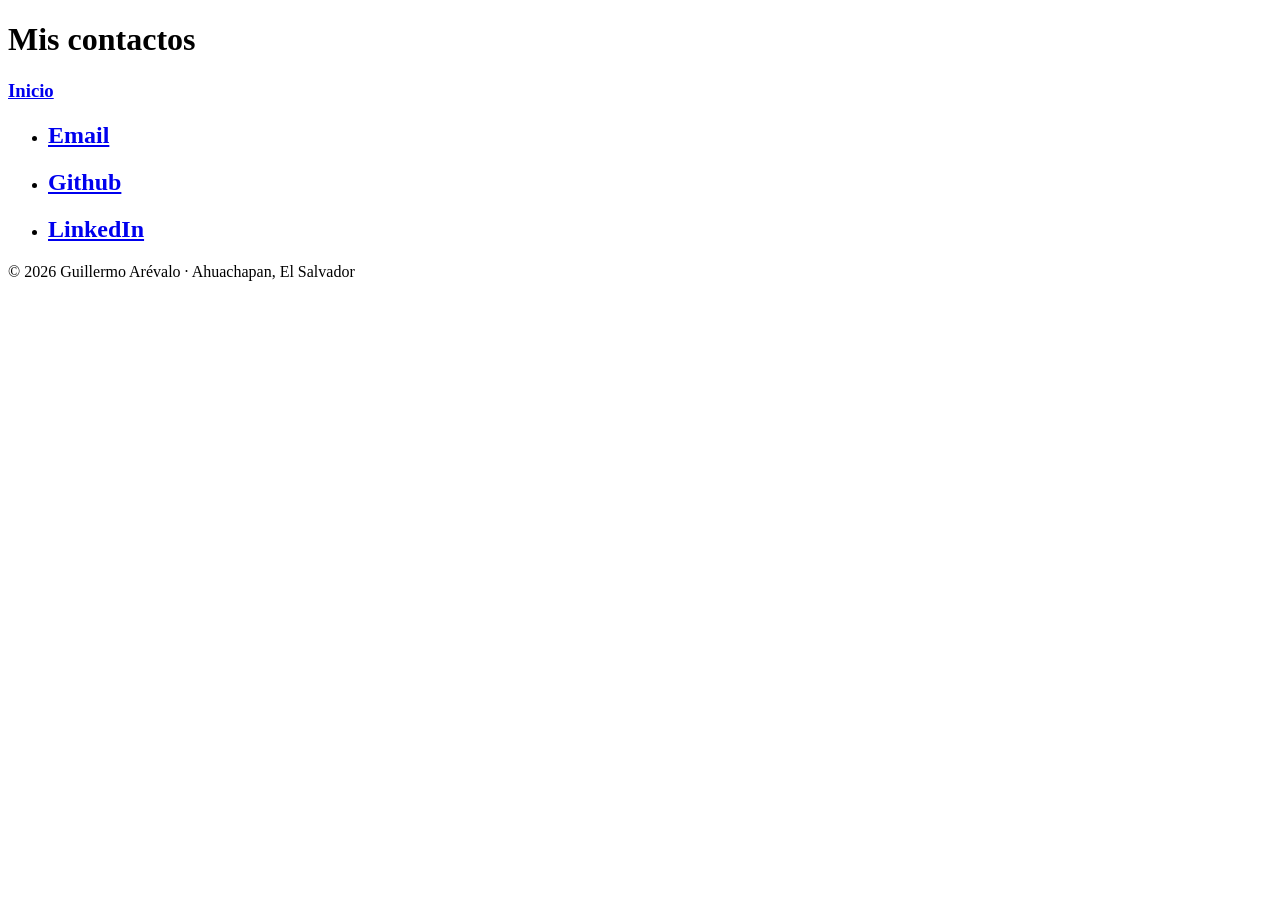
==== contactos.html @ 0b7a83d3 "Agrega páginas de proyectos y contacto con navegación" ====
<!doctype html>
<html lang="es">
	<head>
		<meta charset="UTF-8" />
		<meta name="viewport" content="width=device-width, initial-scale=1.0" />
		<title>Guillermo Antonio Arévalo Herrera</title>
	</head>
	<body>
		<header>
			<h1>Mis contactos</h1>
			<nav>
				<h3><a href="./index.html">Inicio</a></h3>
			</nav>
		</header>
		<main>
			<ul>
				<li>
					<a href="guillermo.arevalo1113@gmail.com"><h2>Email</h2></a>
				</li>
				<li>
					<a href="https://github.com/Galla113"><h2>Github</h2></a>
				</li>
				<li>
					<a
						href="https://www.linkedin.com/in/guillermo-ar%C3%A9valo-892815443/"
						><h2>LinkedIn</h2></a
					>
				</li>
			</ul>
		</main>

		<footer>
			<p>&copy; 2026 Guillermo Arévalo · Ahuachapan, El Salvador</p>
		</footer>
	</body>
</html>
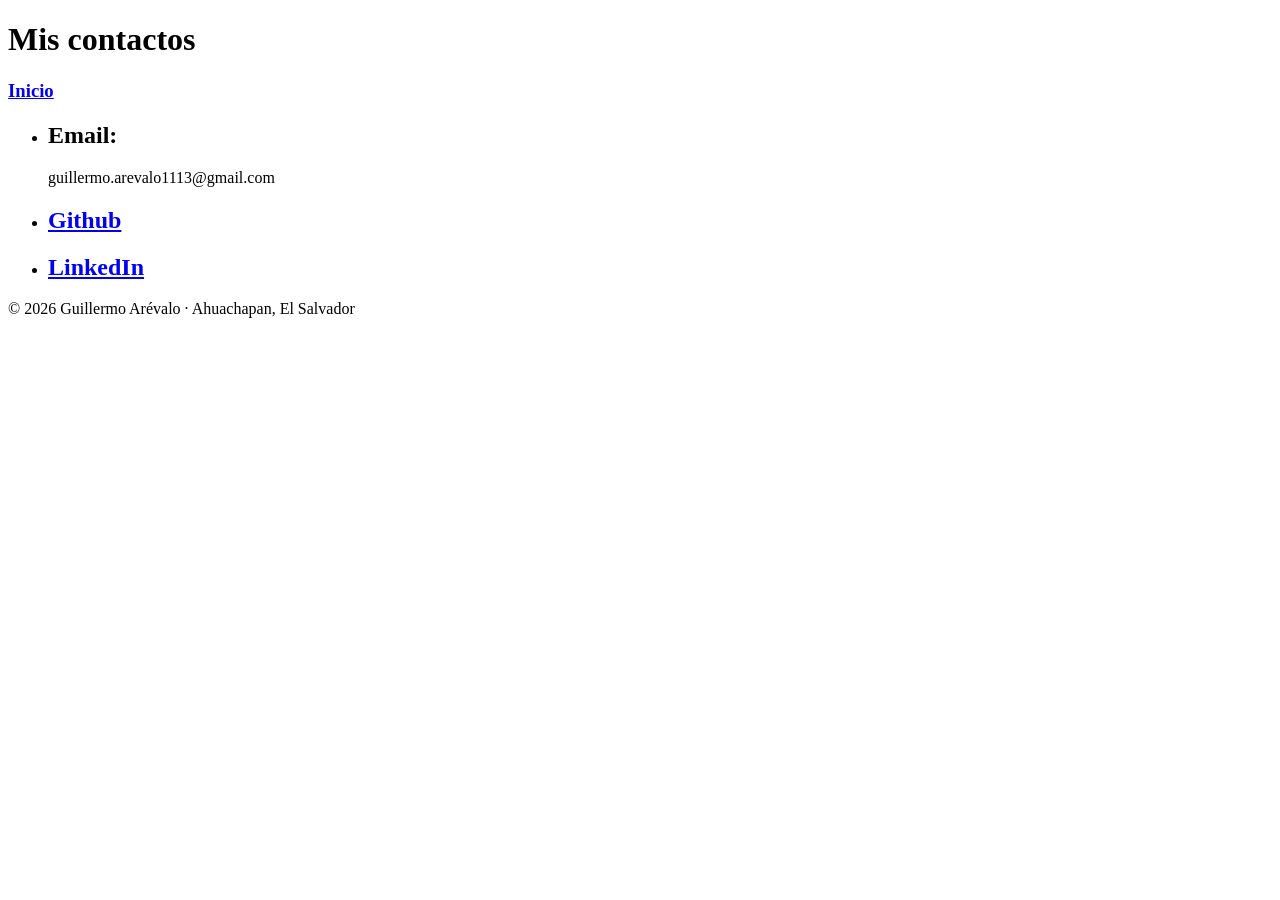
==== commit ddbb6a5f: "Arregla error con enlace de Email" ====
--- a/contactos.html
+++ b/contactos.html
@@ -15,7 +15,7 @@
 		<main>
 			<ul>
 				<li>
-					<a href="guillermo.arevalo1113@gmail.com"><h2>Email</h2></a>
+					<h2>Email:</h2> guillermo.arevalo1113@gmail.com
 				</li>
 				<li>
 					<a href="https://github.com/Galla113"><h2>Github</h2></a>
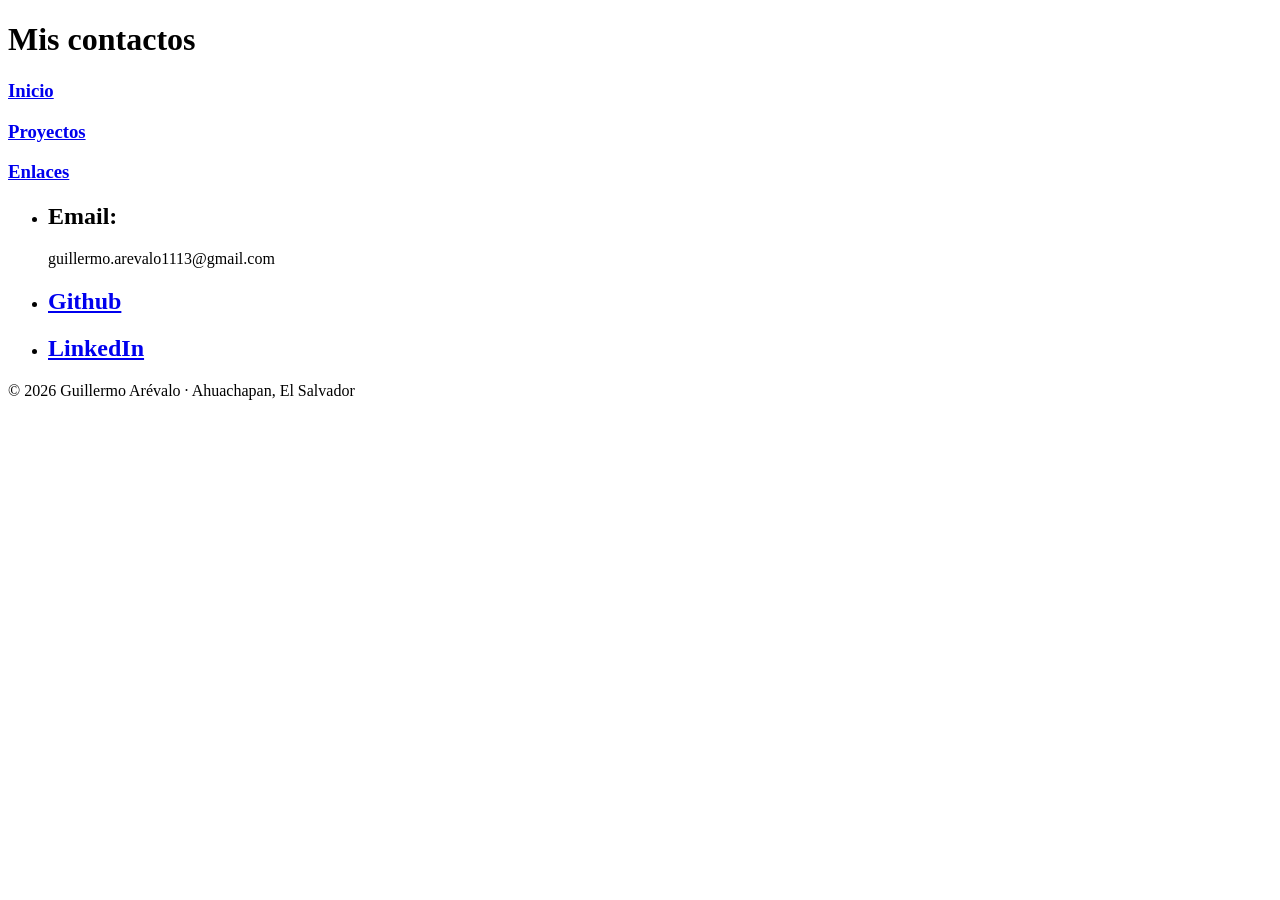
==== commit d40864a2: "Cambia archivos html y agrega detalles a tabla de proyectos.html" ====
--- a/contactos.html
+++ b/contactos.html
@@ -1,36 +1,42 @@
 <!doctype html>
 <html lang="es">
-	<head>
-		<meta charset="UTF-8" />
-		<meta name="viewport" content="width=device-width, initial-scale=1.0" />
-		<title>Guillermo Antonio Arévalo Herrera</title>
-	</head>
-	<body>
-		<header>
-			<h1>Mis contactos</h1>
-			<nav>
-				<h3><a href="./index.html">Inicio</a></h3>
-			</nav>
-		</header>
-		<main>
-			<ul>
-				<li>
-					<h2>Email:</h2> guillermo.arevalo1113@gmail.com
-				</li>
-				<li>
-					<a href="https://github.com/Galla113"><h2>Github</h2></a>
-				</li>
-				<li>
-					<a
-						href="https://www.linkedin.com/in/guillermo-ar%C3%A9valo-892815443/"
-						><h2>LinkedIn</h2></a
-					>
-				</li>
-			</ul>
-		</main>
 
-		<footer>
-			<p>&copy; 2026 Guillermo Arévalo · Ahuachapan, El Salvador</p>
-		</footer>
-	</body>
-</html>
+<head>
+	<meta charset="UTF-8" />
+	<meta name="viewport" content="width=device-width, initial-scale=1.0" />
+	<title>Guillermo Antonio Arévalo Herrera</title>
+</head>
+
+<body>
+	<header>
+		<h1>Mis contactos</h1>
+		<nav>
+			<h3><a href="./index.html">Inicio</a></h3>
+			<h3><a href="./proyectos.html">Proyectos</a></h3>
+			<h3><a href="./contactos.html">Enlaces</a></h3>
+		</nav>
+	</header>
+	<main>
+		<ul>
+			<li>
+				<h2>Email:</h2> guillermo.arevalo1113@gmail.com
+			</li>
+			<li>
+				<a href="https://github.com/Galla113">
+					<h2>Github</h2>
+				</a>
+			</li>
+			<li>
+				<a href="https://www.linkedin.com/in/guillermo-ar%C3%A9valo-892815443/">
+					<h2>LinkedIn</h2>
+				</a>
+			</li>
+		</ul>
+	</main>
+
+	<footer>
+		<p>&copy; 2026 Guillermo Arévalo · Ahuachapan, El Salvador</p>
+	</footer>
+</body>
+
+</html>
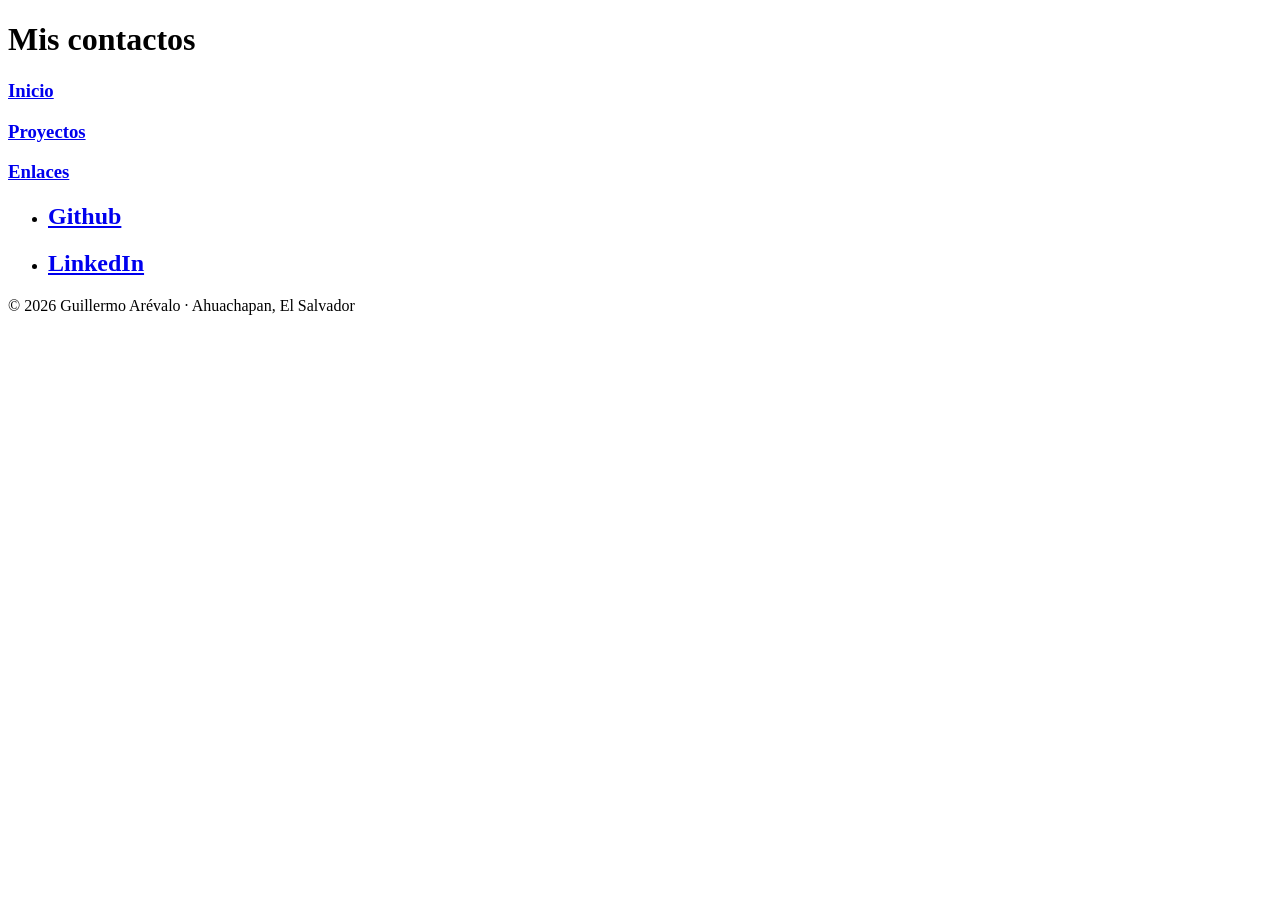
==== commit db5bde90: "Hotfix pequeño a contactos.html y proyectos.html" ====
--- a/contactos.html
+++ b/contactos.html
@@ -4,7 +4,7 @@
 <head>
 	<meta charset="UTF-8" />
 	<meta name="viewport" content="width=device-width, initial-scale=1.0" />
-	<title>Guillermo Antonio Arévalo Herrera</title>
+	<title>Mis contactos</title>
 </head>
 
 <body>
@@ -18,9 +18,6 @@
 	</header>
 	<main>
 		<ul>
-			<li>
-				<h2>Email:</h2> guillermo.arevalo1113@gmail.com
-			</li>
 			<li>
 				<a href="https://github.com/Galla113">
 					<h2>Github</h2>
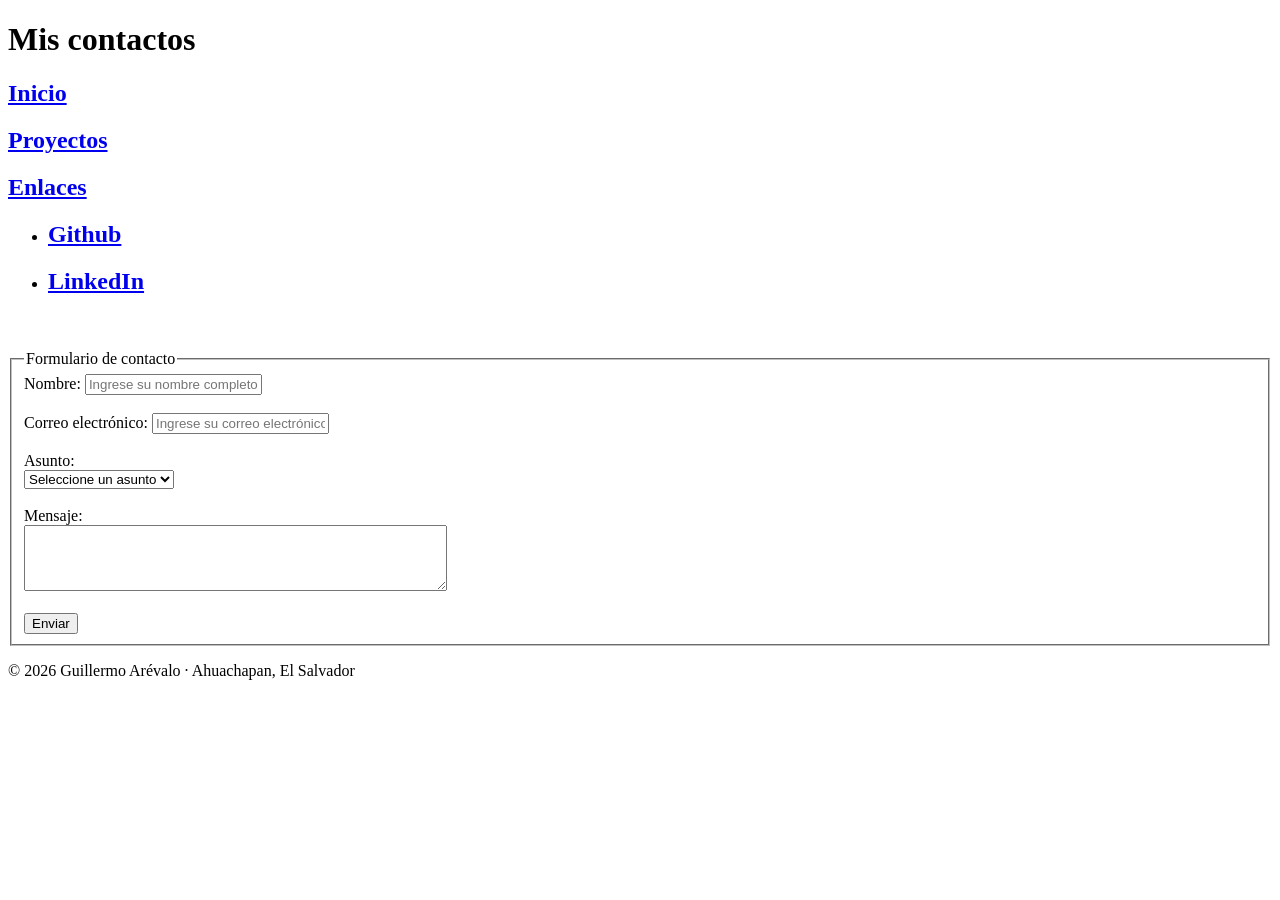
==== commit 0fd55e1b: "Aplica mejoras de autorrevisión" ====
--- a/contactos.html
+++ b/contactos.html
@@ -1,19 +1,20 @@
-<!doctype html>
+<!DOCTYPE html>
 <html lang="es">
 
 <head>
-	<meta charset="UTF-8" />
-	<meta name="viewport" content="width=device-width, initial-scale=1.0" />
+	<meta charset="UTF-8">
+	<meta name="viewport" content="width=device-width, initial-scale=1.0">
 	<title>Mis contactos</title>
+	<meta name="description" content="Contactos de Guillermo Antonio Arévalo Herrera">
 </head>
 
 <body>
 	<header>
 		<h1>Mis contactos</h1>
 		<nav>
-			<h3><a href="./index.html">Inicio</a></h3>
-			<h3><a href="./proyectos.html">Proyectos</a></h3>
-			<h3><a href="./contactos.html">Enlaces</a></h3>
+			<h2><a href="./index.html">Inicio</a></h2>
+			<h2><a href="./proyectos.html">Proyectos</a></h2>
+			<h2><a href="./contactos.html">Enlaces</a></h2>
 		</nav>
 	</header>
 	<main>
@@ -29,6 +30,31 @@
 				</a>
 			</li>
 		</ul>
+		<br><br>
+		<form action="/procesar" method="POST">
+			<fieldset>
+				<legend>Formulario de contacto</legend>
+				<label for="nombre">Nombre:</label>
+				<input type="text" id="nombre" name="nombre" placeholder="Ingrese su nombre completo" maxlength="50"
+					required><br><br>
+
+				<label for="email">Correo electrónico:</label>
+				<input type="email" id="email" name="email" placeholder="Ingrese su correo electrónico" required><br><br>
+
+				<label for="asunto">Asunto:</label><br>
+				<select id="asunto" name="asunto" required>
+					<option value="" selected disabled>Seleccione un asunto</option>
+					<option value="1">Oferta de empleo</option>
+					<option value="2">Solicitud de proyecto</option>
+					<option value="3">Otros</option>
+				</select><br><br>
+
+				<label for="mensaje">Mensaje:</label><br>
+				<textarea id="mensaje" name="mensaje" rows="4" cols="50" required></textarea><br><br>
+
+				<input type="submit" value="Enviar">
+			</fieldset>
+		</form>
 	</main>
 
 	<footer>
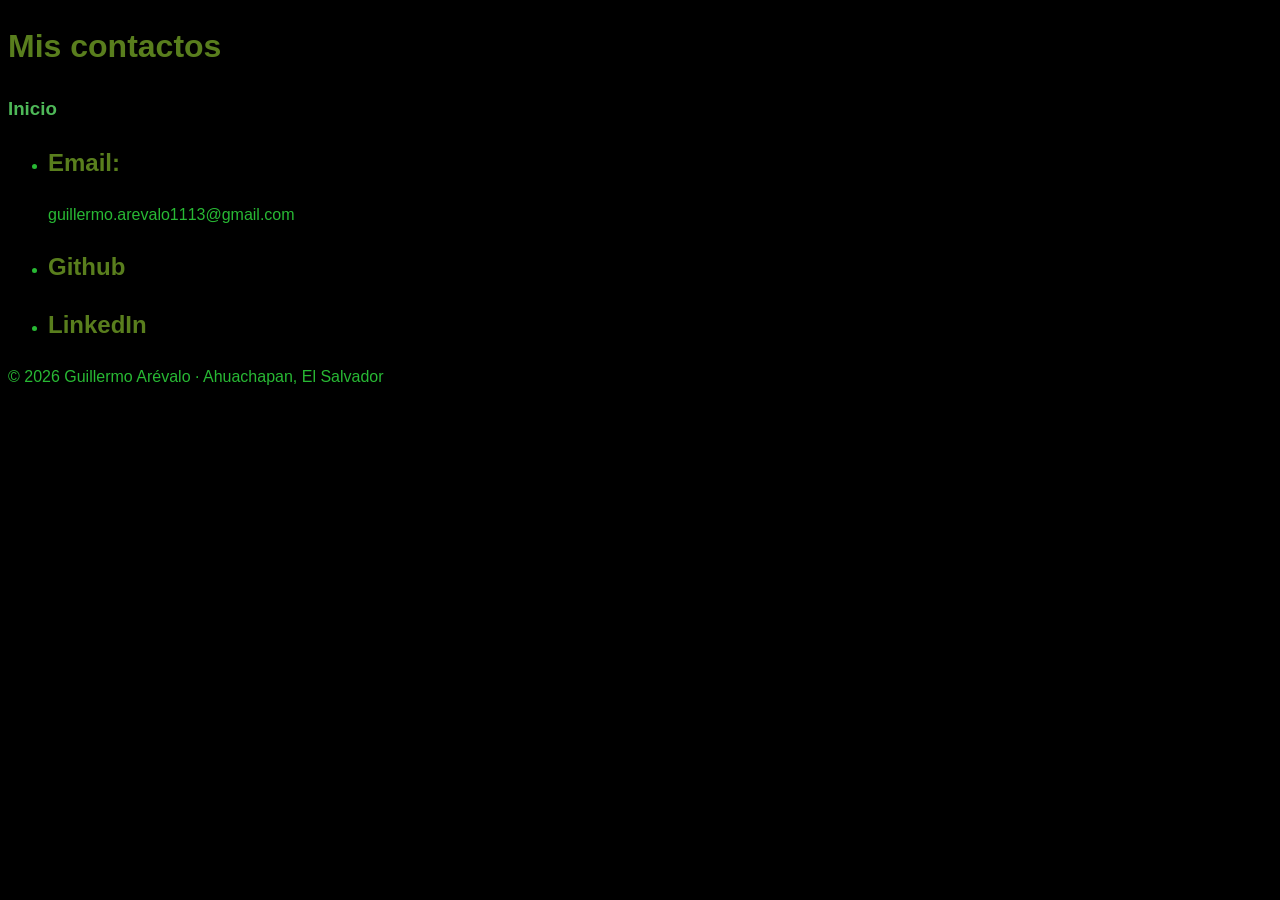
==== commit cd2eb5e0: "Agrega hoja de estilos con paleta y tipografía" ====
--- a/contactos.html
+++ b/contactos.html
@@ -1,65 +1,44 @@
-<!DOCTYPE html>
+<!doctype html>
 <html lang="es">
+	<head>
+		<meta charset="UTF-8" />
+		<meta name="viewport" content="width=device-width, initial-scale=1.0" />
+		<title>Guillermo Antonio Arévalo Herrera</title>
+		<link rel="stylesheet" href="./css/estilos.css" />
+		<link rel="preconnect" href="https://fonts.googleapis.com" />
+		<link rel="preconnect" href="https://fonts.gstatic.com" crossorigin />
+		<link
+			href="https://fonts.googleapis.com/css2?family=Playwrite+AU+SA+Guides&display=swap"
+			rel="stylesheet"
+		/>
+	</head>
+	<body>
+		<header>
+			<h1>Mis contactos</h1>
+			<nav>
+				<h3><a href="./index.html">Inicio</a></h3>
+			</nav>
+		</header>
+		<main>
+			<ul>
+				<li>
+					<h2>Email:</h2>
+					guillermo.arevalo1113@gmail.com
+				</li>
+				<li>
+					<a href="https://github.com/Galla113"><h2>Github</h2></a>
+				</li>
+				<li>
+					<a
+						href="https://www.linkedin.com/in/guillermo-ar%C3%A9valo-892815443/"
+						><h2>LinkedIn</h2></a
+					>
+				</li>
+			</ul>
+		</main>
 
-<head>
-	<meta charset="UTF-8">
-	<meta name="viewport" content="width=device-width, initial-scale=1.0">
-	<title>Mis contactos</title>
-	<meta name="description" content="Contactos de Guillermo Antonio Arévalo Herrera">
-</head>
-
-<body>
-	<header>
-		<h1>Mis contactos</h1>
-		<nav>
-			<h2><a href="./index.html">Inicio</a></h2>
-			<h2><a href="./proyectos.html">Proyectos</a></h2>
-			<h2><a href="./contactos.html">Enlaces</a></h2>
-		</nav>
-	</header>
-	<main>
-		<ul>
-			<li>
-				<a href="https://github.com/Galla113">
-					<h2>Github</h2>
-				</a>
-			</li>
-			<li>
-				<a href="https://www.linkedin.com/in/guillermo-ar%C3%A9valo-892815443/">
-					<h2>LinkedIn</h2>
-				</a>
-			</li>
-		</ul>
-		<br><br>
-		<form action="/procesar" method="POST">
-			<fieldset>
-				<legend>Formulario de contacto</legend>
-				<label for="nombre">Nombre:</label>
-				<input type="text" id="nombre" name="nombre" placeholder="Ingrese su nombre completo" maxlength="50"
-					required><br><br>
-
-				<label for="email">Correo electrónico:</label>
-				<input type="email" id="email" name="email" placeholder="Ingrese su correo electrónico" required><br><br>
-
-				<label for="asunto">Asunto:</label><br>
-				<select id="asunto" name="asunto" required>
-					<option value="" selected disabled>Seleccione un asunto</option>
-					<option value="1">Oferta de empleo</option>
-					<option value="2">Solicitud de proyecto</option>
-					<option value="3">Otros</option>
-				</select><br><br>
-
-				<label for="mensaje">Mensaje:</label><br>
-				<textarea id="mensaje" name="mensaje" rows="4" cols="50" required></textarea><br><br>
-
-				<input type="submit" value="Enviar">
-			</fieldset>
-		</form>
-	</main>
-
-	<footer>
-		<p>&copy; 2026 Guillermo Arévalo · Ahuachapan, El Salvador</p>
-	</footer>
-</body>
-
-</html>+		<footer>
+			<p>&copy; 2026 Guillermo Arévalo · Ahuachapan, El Salvador</p>
+		</footer>
+	</body>
+</html>
--- a/css/estilos.css
+++ b/css/estilos.css
@@ -0,0 +1,31 @@
+:root {
+  --primario: #597e1d;
+  --secundario: #4eb858;
+  --acento: #baffc0;
+  --fondo: #000000;
+  --texto: #28b934;
+}
+
+body{
+  font-family: "Poppins", Arial, sans-serif;
+  font-size: 16px;
+  line-height: 1.6;
+  color: var(--texto);
+  background-color: var(--fondo);
+}
+
+h1, h2, h3 { color: var(--primario);}
+
+a { color: var(--secundario); text-decoration: none;}
+a:hover { color: var(--acento); text-decoration: underline;}
+
+.destacado {
+  font-family: "Science Gothic", sans-serif;
+  font-optical-sizing: auto;
+  font-weight: 800;
+  font-style: normal;
+  font-variation-settings:
+    "slnt" 0,
+    "wdth" 100,
+    "CTRS" 0;
+}
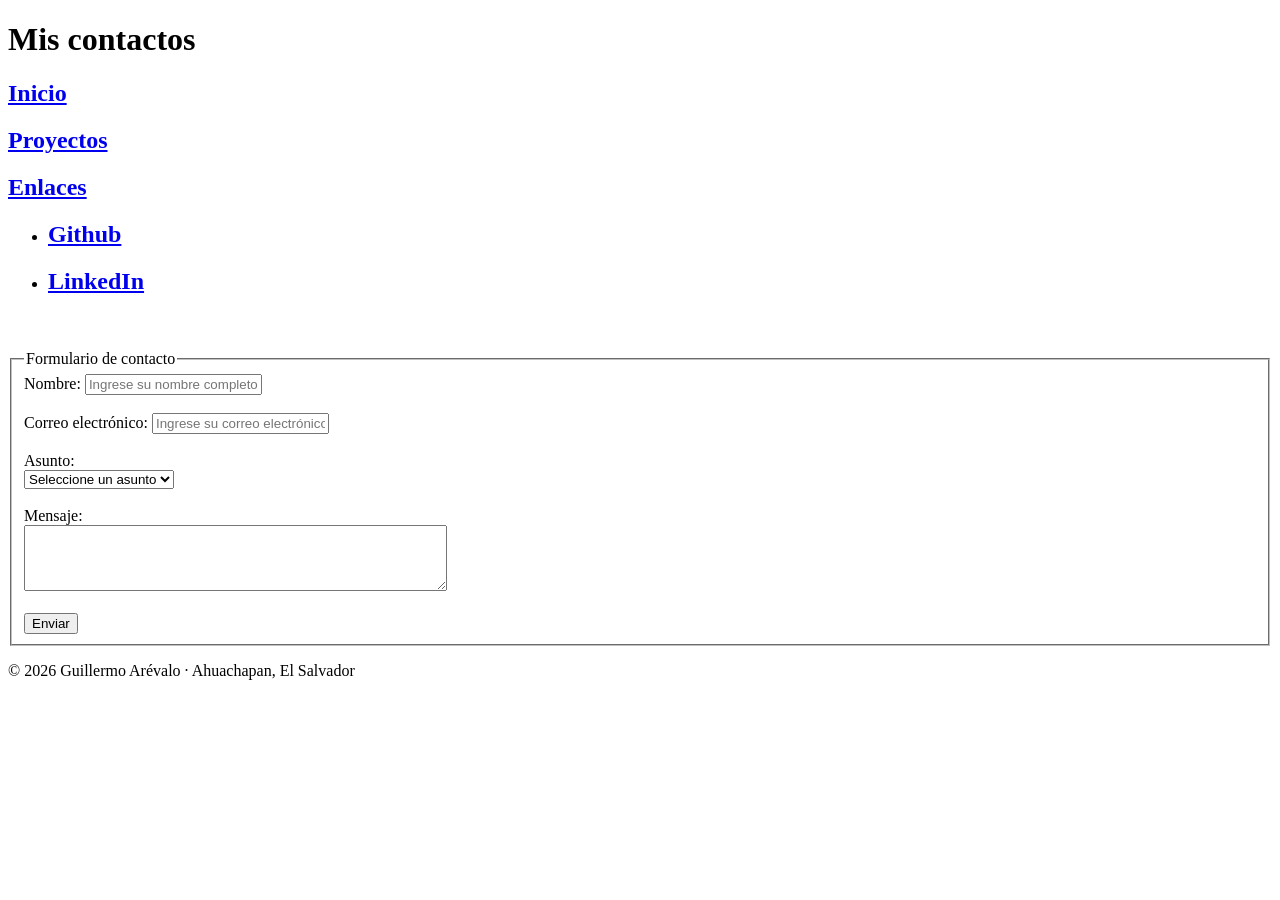
==== commit fad450a4: "Merge branch 'main'" ====
--- a/contactos.html
+++ b/contactos.html
@@ -1,44 +1,65 @@
-<!doctype html>
+<!DOCTYPE html>
 <html lang="es">
-	<head>
-		<meta charset="UTF-8" />
-		<meta name="viewport" content="width=device-width, initial-scale=1.0" />
-		<title>Guillermo Antonio Arévalo Herrera</title>
-		<link rel="stylesheet" href="./css/estilos.css" />
-		<link rel="preconnect" href="https://fonts.googleapis.com" />
-		<link rel="preconnect" href="https://fonts.gstatic.com" crossorigin />
-		<link
-			href="https://fonts.googleapis.com/css2?family=Playwrite+AU+SA+Guides&display=swap"
-			rel="stylesheet"
-		/>
-	</head>
-	<body>
-		<header>
-			<h1>Mis contactos</h1>
-			<nav>
-				<h3><a href="./index.html">Inicio</a></h3>
-			</nav>
-		</header>
-		<main>
-			<ul>
-				<li>
-					<h2>Email:</h2>
-					guillermo.arevalo1113@gmail.com
-				</li>
-				<li>
-					<a href="https://github.com/Galla113"><h2>Github</h2></a>
-				</li>
-				<li>
-					<a
-						href="https://www.linkedin.com/in/guillermo-ar%C3%A9valo-892815443/"
-						><h2>LinkedIn</h2></a
-					>
-				</li>
-			</ul>
-		</main>
 
-		<footer>
-			<p>&copy; 2026 Guillermo Arévalo · Ahuachapan, El Salvador</p>
-		</footer>
-	</body>
-</html>
+<head>
+	<meta charset="UTF-8">
+	<meta name="viewport" content="width=device-width, initial-scale=1.0">
+	<title>Mis contactos</title>
+	<meta name="description" content="Contactos de Guillermo Antonio Arévalo Herrera">
+</head>
+
+<body>
+	<header>
+		<h1>Mis contactos</h1>
+		<nav>
+			<h2><a href="./index.html">Inicio</a></h2>
+			<h2><a href="./proyectos.html">Proyectos</a></h2>
+			<h2><a href="./contactos.html">Enlaces</a></h2>
+		</nav>
+	</header>
+	<main>
+		<ul>
+			<li>
+				<a href="https://github.com/Galla113">
+					<h2>Github</h2>
+				</a>
+			</li>
+			<li>
+				<a href="https://www.linkedin.com/in/guillermo-ar%C3%A9valo-892815443/">
+					<h2>LinkedIn</h2>
+				</a>
+			</li>
+		</ul>
+		<br><br>
+		<form action="/procesar" method="POST">
+			<fieldset>
+				<legend>Formulario de contacto</legend>
+				<label for="nombre">Nombre:</label>
+				<input type="text" id="nombre" name="nombre" placeholder="Ingrese su nombre completo" maxlength="50"
+					required><br><br>
+
+				<label for="email">Correo electrónico:</label>
+				<input type="email" id="email" name="email" placeholder="Ingrese su correo electrónico" required><br><br>
+
+				<label for="asunto">Asunto:</label><br>
+				<select id="asunto" name="asunto" required>
+					<option value="" selected disabled>Seleccione un asunto</option>
+					<option value="1">Oferta de empleo</option>
+					<option value="2">Solicitud de proyecto</option>
+					<option value="3">Otros</option>
+				</select><br><br>
+
+				<label for="mensaje">Mensaje:</label><br>
+				<textarea id="mensaje" name="mensaje" rows="4" cols="50" required></textarea><br><br>
+
+				<input type="submit" value="Enviar">
+			</fieldset>
+		</form>
+	</main>
+
+	<footer>
+		<p>&copy; 2026 Guillermo Arévalo · Ahuachapan, El Salvador</p>
+	</footer>
+</body>
+
+</html>
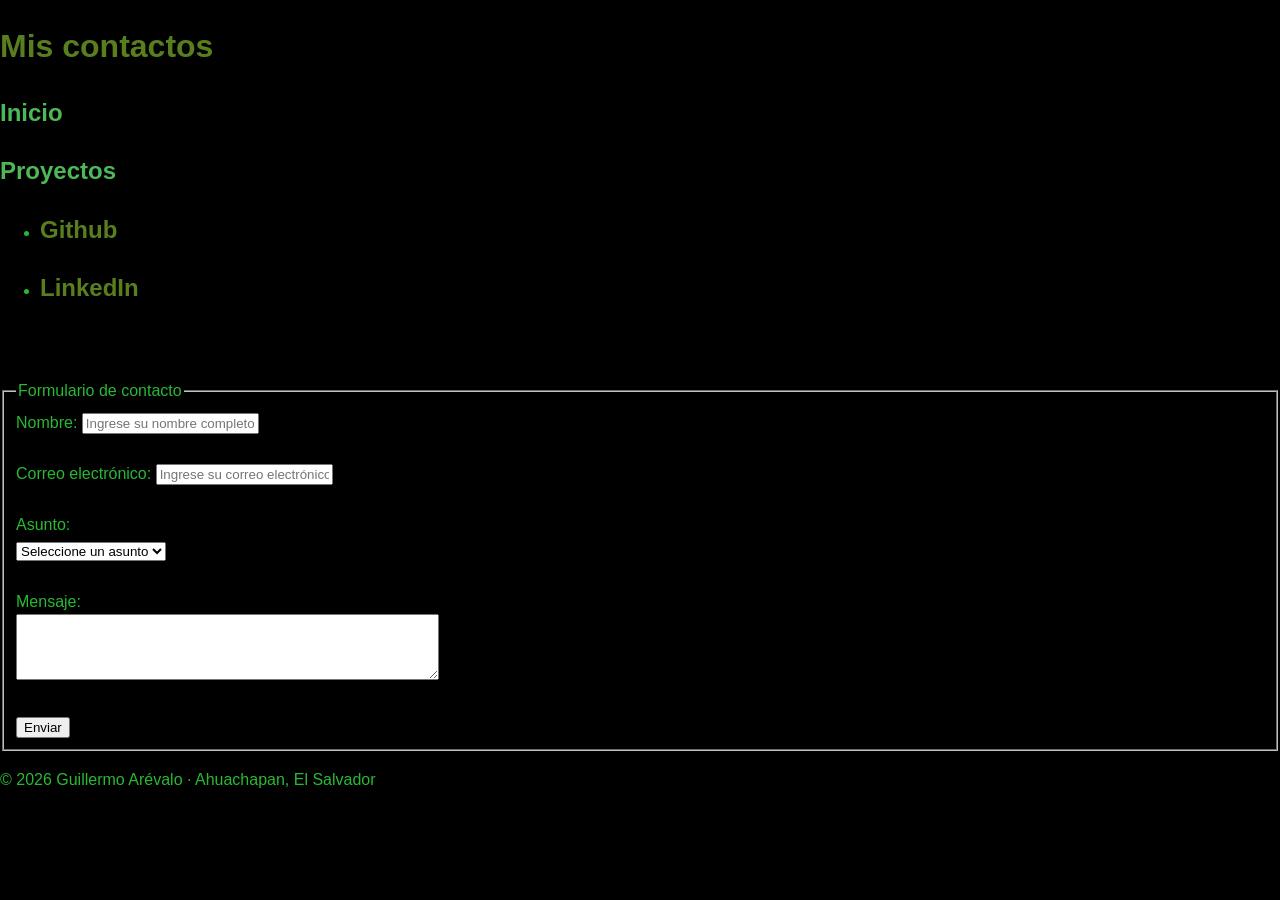
==== commit 395608fb: "Aplica modelo de caja, tarjetas y botones" ====
--- a/contactos.html
+++ b/contactos.html
@@ -1,65 +1,94 @@
-<!DOCTYPE html>
+<!doctype html>
 <html lang="es">
+	<head>
+		<meta charset="UTF-8" />
+		<meta name="viewport" content="width=device-width, initial-scale=1.0" />
+		<title>Mis contactos</title>
+		<meta
+			name="description"
+			content="Contactos de Guillermo Antonio Arévalo Herrera"
+		/>
+		<link rel="stylesheet" href="./css/estilos.css" />
 
-<head>
-	<meta charset="UTF-8">
-	<meta name="viewport" content="width=device-width, initial-scale=1.0">
-	<title>Mis contactos</title>
-	<meta name="description" content="Contactos de Guillermo Antonio Arévalo Herrera">
-</head>
+		<link rel="preconnect" href="https://fonts.googleapis.com" />
+		<link rel="preconnect" href="https://fonts.gstatic.com" crossorigin />
+		<link
+			href="https://fonts.googleapis.com/css2?family=Science+Gothic:wght@100..900&display=swap"
+			rel="stylesheet"
+		/>
+	</head>
 
-<body>
-	<header>
-		<h1>Mis contactos</h1>
-		<nav>
-			<h2><a href="./index.html">Inicio</a></h2>
-			<h2><a href="./proyectos.html">Proyectos</a></h2>
-			<h2><a href="./contactos.html">Enlaces</a></h2>
-		</nav>
-	</header>
-	<main>
-		<ul>
-			<li>
-				<a href="https://github.com/Galla113">
-					<h2>Github</h2>
-				</a>
-			</li>
-			<li>
-				<a href="https://www.linkedin.com/in/guillermo-ar%C3%A9valo-892815443/">
-					<h2>LinkedIn</h2>
-				</a>
-			</li>
-		</ul>
-		<br><br>
-		<form action="/procesar" method="POST">
-			<fieldset>
-				<legend>Formulario de contacto</legend>
-				<label for="nombre">Nombre:</label>
-				<input type="text" id="nombre" name="nombre" placeholder="Ingrese su nombre completo" maxlength="50"
-					required><br><br>
+	<body>
+		<header>
+			<h1>Mis contactos</h1>
+			<nav>
+				<h2><a href="./index.html">Inicio</a></h2>
+				<h2><a href="./proyectos.html">Proyectos</a></h2>
+			</nav>
+		</header>
+		<main>
+			<ul>
+				<li>
+					<a href="https://github.com/Galla113">
+						<h2>Github</h2>
+					</a>
+				</li>
+				<li>
+					<a
+						href="https://www.linkedin.com/in/guillermo-ar%C3%A9valo-892815443/"
+					>
+						<h2>LinkedIn</h2>
+					</a>
+				</li>
+			</ul>
+			<br /><br />
+			<form action="/procesar" method="POST">
+				<fieldset>
+					<legend>Formulario de contacto</legend>
+					<label for="nombre">Nombre:</label>
+					<input
+						type="text"
+						id="nombre"
+						name="nombre"
+						placeholder="Ingrese su nombre completo"
+						maxlength="50"
+						required
+					/><br /><br />
 
-				<label for="email">Correo electrónico:</label>
-				<input type="email" id="email" name="email" placeholder="Ingrese su correo electrónico" required><br><br>
+					<label for="email">Correo electrónico:</label>
+					<input
+						type="email"
+						id="email"
+						name="email"
+						placeholder="Ingrese su correo electrónico"
+						required
+					/><br /><br />
 
-				<label for="asunto">Asunto:</label><br>
-				<select id="asunto" name="asunto" required>
-					<option value="" selected disabled>Seleccione un asunto</option>
-					<option value="1">Oferta de empleo</option>
-					<option value="2">Solicitud de proyecto</option>
-					<option value="3">Otros</option>
-				</select><br><br>
+					<label for="asunto">Asunto:</label><br />
+					<select id="asunto" name="asunto" required>
+						<option value="" selected disabled>Seleccione un asunto</option>
+						<option value="1">Oferta de empleo</option>
+						<option value="2">Solicitud de proyecto</option>
+						<option value="3">Otros</option></select
+					><br /><br />
 
-				<label for="mensaje">Mensaje:</label><br>
-				<textarea id="mensaje" name="mensaje" rows="4" cols="50" required></textarea><br><br>
+					<label for="mensaje">Mensaje:</label><br />
+					<textarea
+						id="mensaje"
+						name="mensaje"
+						rows="4"
+						cols="50"
+						required
+					></textarea
+					><br /><br />
 
-				<input type="submit" value="Enviar">
-			</fieldset>
-		</form>
-	</main>
+					<input type="submit" value="Enviar" />
+				</fieldset>
+			</form>
+		</main>
 
-	<footer>
-		<p>&copy; 2026 Guillermo Arévalo · Ahuachapan, El Salvador</p>
-	</footer>
-</body>
-
-</html>+		<footer>
+			<p>&copy; 2026 Guillermo Arévalo · Ahuachapan, El Salvador</p>
+		</footer>
+	</body>
+</html>
--- a/css/estilos.css
+++ b/css/estilos.css
@@ -0,0 +1,35 @@
+*, *::before, *::after {box-sizing: border-box;}
+body { margin: 0;}
+img { max-width: 100%; height: auto;}
+
+:root {
+  --primario: #597e1d;
+  --secundario: #4eb858;
+  --acento: #baffc0;
+  --fondo: #000000;
+  --texto: #28b934;
+}
+
+body{
+  font-family: "Poppins", Arial, sans-serif;
+  font-size: 16px;
+  line-height: 1.6;
+  color: var(--texto);
+  background-color: var(--fondo);
+}
+
+h1, h2, h3 { color: var(--primario);}
+
+a { color: var(--secundario); text-decoration: none;}
+a:hover { color: var(--acento); text-decoration: underline;}
+
+.destacado {
+  font-family: "Science Gothic", sans-serif;
+  font-optical-sizing: auto;
+  font-weight: 800;
+  font-style: normal;
+  font-variation-settings:
+    "slnt" 0,
+    "wdth" 100,
+    "CTRS" 0;
+}
